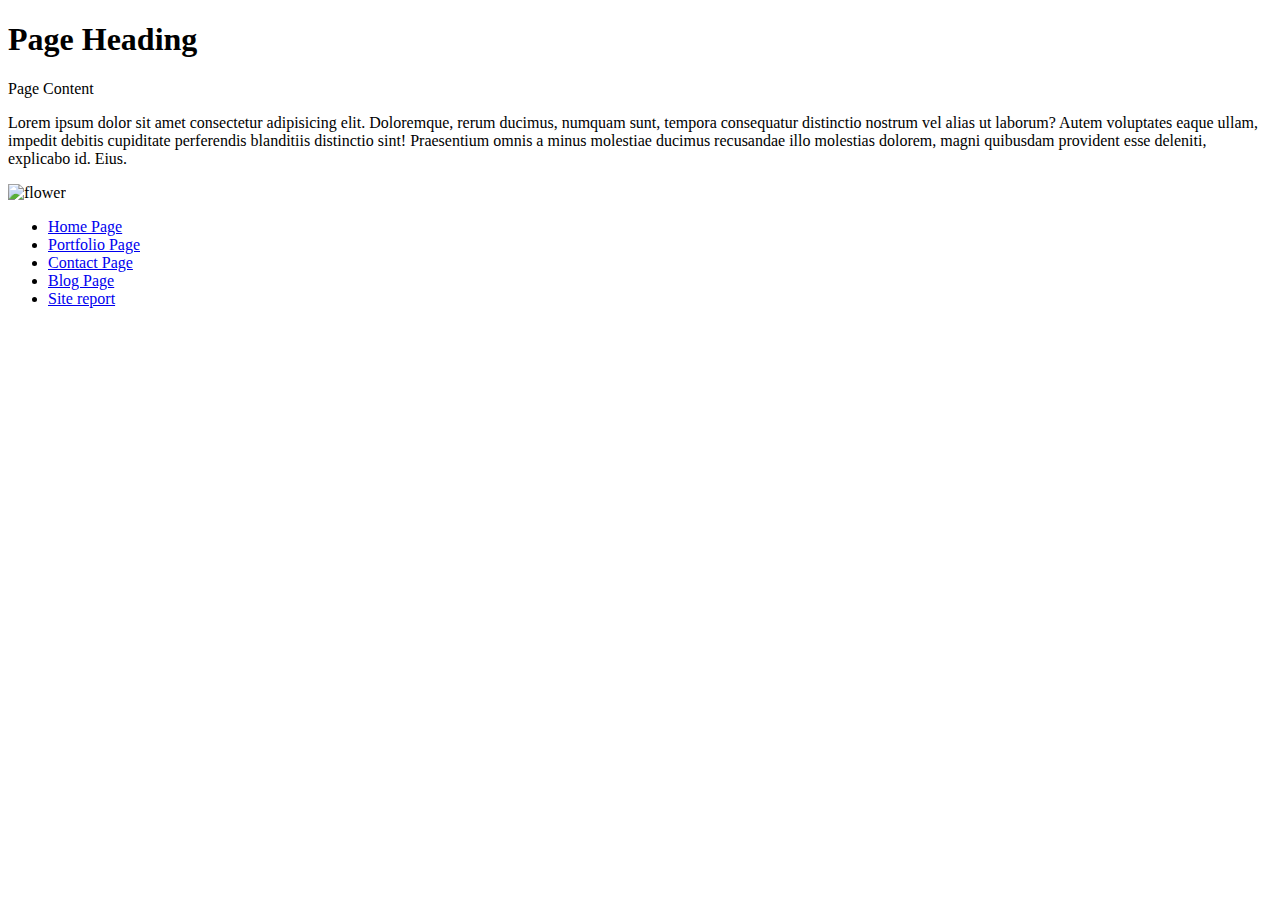
==== index/index.html @ d9ee0711 "Merge pull request #1 from jpez-development/suggestions" ====
<!DOCTYPE html>
<html lang="en">
<head>
    <meta charset="UTF-8">
    <meta http-equiv="X-UA-Compatible" content="IE=edge">
    <meta name="viewport" content="width=device-width, initial-scale=1.0">
    <title>My Website</title>
</head>
<body>
    <h1>Page Heading</h1>
    <p>Page Content</p>
    <p>Lorem ipsum dolor sit amet consectetur adipisicing elit. Doloremque, rerum ducimus, numquam sunt, tempora consequatur distinctio nostrum vel alias ut laborum? Autem voluptates eaque ullam, impedit debitis cupiditate perferendis blanditiis distinctio sint! Praesentium omnis a minus molestiae ducimus recusandae illo molestias dolorem, magni quibusdam provident esse deleniti, explicabo id. Eius.
    </p>
    
    <img src="flower.jpg" alt="flower">
    <ul>
        <li>
           <a href="home.html">Home Page</a></li>
        <li>
           <a href="portfolio.html">Portfolio Page</a> </li>
        <li>
            <a href =contact.html>Contact Page</a></li>
        <li>
            <a href="blog.html">Blog Page</a>
        </li>
        <li>
            <a href="sitereport.html">Site report</a>
        </li>
    </ul>
</body>
</html>
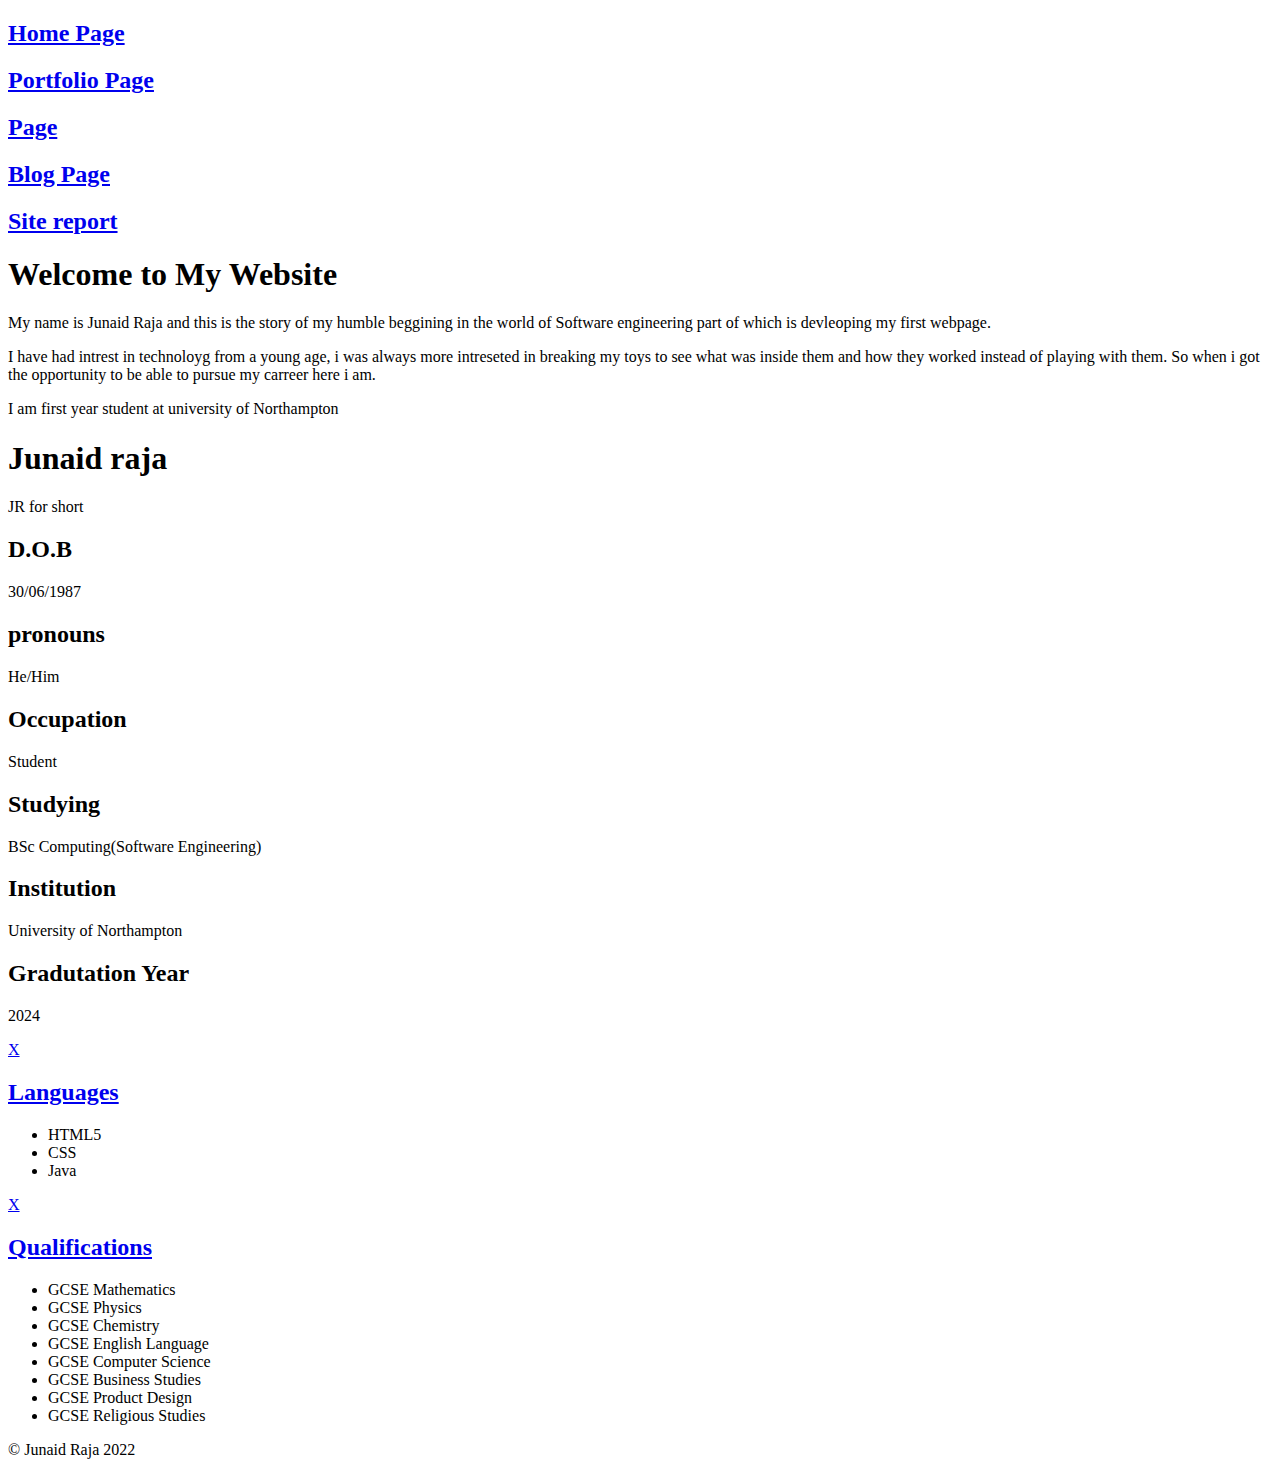
==== commit 04aa1b56: "Current updates on the pages" ====
--- a/index/index.html
+++ b/index/index.html
@@ -4,28 +4,108 @@
     <meta charset="UTF-8">
     <meta http-equiv="X-UA-Compatible" content="IE=edge">
     <meta name="viewport" content="width=device-width, initial-scale=1.0">
+    <base href="../">
     <title>My Website</title>
+    <link rel="stylesheet" href="style/main.css">
+    <link rel="stylesheet" href="style.mobile.css">
+    <link rel="stylesheet" href="blog/blog.css">
 </head>
 <body>
-    <h1>Page Heading</h1>
-    <p>Page Content</p>
-    <p>Lorem ipsum dolor sit amet consectetur adipisicing elit. Doloremque, rerum ducimus, numquam sunt, tempora consequatur distinctio nostrum vel alias ut laborum? Autem voluptates eaque ullam, impedit debitis cupiditate perferendis blanditiis distinctio sint! Praesentium omnis a minus molestiae ducimus recusandae illo molestias dolorem, magni quibusdam provident esse deleniti, explicabo id. Eius.
-    </p>
-    
-    <img src="flower.jpg" alt="flower">
-    <ul>
-        <li>
-           <a href="home.html">Home Page</a></li>
-        <li>
-           <a href="portfolio.html">Portfolio Page</a> </li>
-        <li>
-            <a href =contact.html>Contact Page</a></li>
-        <li>
-            <a href="blog.html">Blog Page</a>
-        </li>
-        <li>
-            <a href="sitereport.html">Site report</a>
-        </li>
+    <nav class="navigation">
+        <a href="index/index.html"><h2>Home Page</h2></a>
+     
+        <a href="portfolio/portfolio.html"><h2>Portfolio Page</h2></a> 
+     
+         <a href =contact/contact.html><h2>Page</h2></a>
+ 
+         <a href="blog/blog.html"><h2>Blog Page</h2></a>
+     
+         <a href="sitereport/sitereport.html"><h2>Site report</h2></a>
+     </nav>
+     <main>
+<h1>Welcome to My Website</h1>
+<p>
+    My name is Junaid Raja and this is the story of my humble beggining in the 
+    world of Software engineering part of which is devleoping my first webpage.
+</p>
+<p>
+    I have had intrest in technoloyg from a young age, i was always more intreseted in breaking my
+    toys to see what was inside them and how they worked instead of playing with them. So when i got the opportunity 
+    to be able to pursue my carreer here i am. 
+</p>
+<p>
+    I am first year student at university of Northampton 
+</p>
+     </main>
+     <aside class="bio">
+         <section class="names">
+             <h1>Junaid raja</h1>
+             <p>JR for short</p>
+         </section>
+<section class="Info">
+    <span>
+        <h2 class="title">D.O.B
+        </h2>
+        <P>30/06/1987</P>
+    </span>
+    <span>
+        <h2 class="title">pronouns</h2>
+        <p>He/Him</p>
+    </span>
+    <span>
+        <h2 class="title">Occupation</h2>
+        <p>Student</p>
+    </span>
+    <span>
+        <h2 class="title"> Studying </h2>
+        <p>BSc Computing(Software Engineering)</p>
+    </span>
+    <span>
+        <h2 class="title">Institution</h2>
+        <p>University of Northampton</p>
+    </span>
+    <span>
+        <h2 class="title">Gradutation Year</h2>
+        <p>2024</p>
+    </span>
+</section>
+<section class="generalInfo dropdown" id="langDrop">
+    <span id="lang">
+        <a href="./home/index.html#lang" class="close">X</a>
+        <a href="./home/index.html#langDrop"><h2 class="title">Languages</h2></a>
+    </span>
+    <ul class="langList">
+        <li>HTML5</li>
+        <li>CSS</li>
+        <li>Java</li>
+        
     </ul>
+</section>
+
+<section class="generalInfo dropdown" id="qualDrop">
+    <span id="qual">
+        <a href="./home/index.html#qual" class="close">X</a>
+        <a href="./home/index.html#qualDrop"><h2 class="title">Qualifications</h2></a>
+    </span>
+    <ul class="qualList">
+        
+        
+        <li>GCSE Mathematics</li>
+        <li>GCSE Physics</li>
+        <li>GCSE Chemistry</li>
+        
+        
+        <li>GCSE English Language</li>
+        <li>GCSE Computer Science</li>
+        <li>GCSE Business Studies</li>
+        <li>GCSE Product Design</li>
+        <li>GCSE Religious Studies</li>
+    </ul>
+</section>
+</aside>
+<footer>
+    &copy; Junaid Raja 2022
+</footer>
+     
 </body>
 </html>